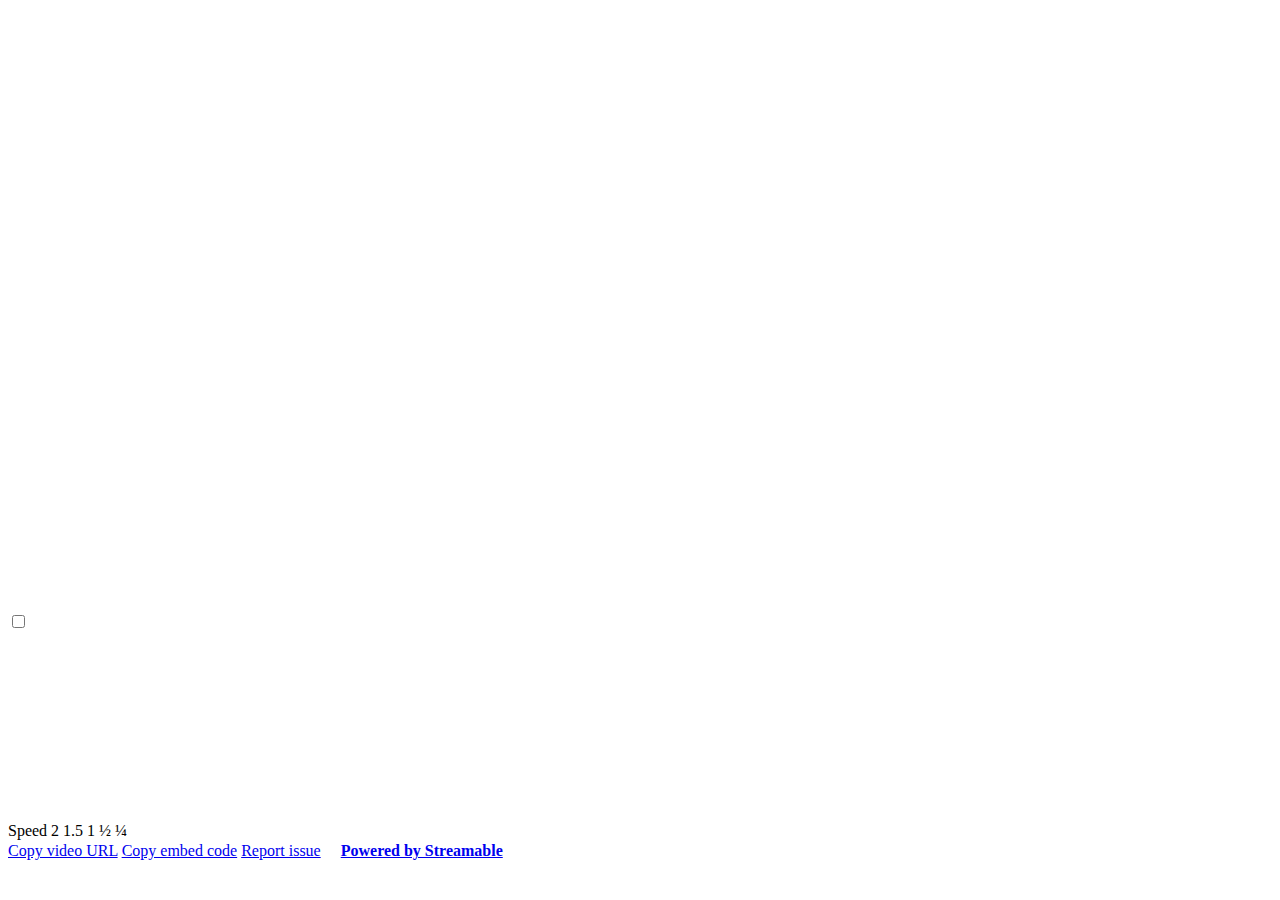
==== drunkjosh.html @ 04217400 "Update drunkjosh.html" ====
<!DOCTYPE html>
<html>
<div class="media-container" id="media-container" style="max-width: 800px;">
    <div id="filler" style="width: 100%; padding-bottom: 56.25%; max-width: 800px;"></div>
    <div class="player controls   playing ">
  <video id="video-player-tag" class="video-player-tag" loop="" autoplay="" poster="//cdn-cf-east.streamable.com/image/kovunc_first.jpg?Expires=1662241260&amp;Signature=PSwYf6I50tb4pdKB12P~tRaUh1IIwyb0v6zITrU6nLU2LyCVdbjPX1UI1bBaD3jjExUDKVSuoev5FPi4v6TSNs453Eal~~cAZvJEFlEsHlZsknQPJlWvALuHDfqgm1RLKICT293ZDsUSSsxMP796DOMMa~4az4d2vYfa~oHe-CFVkYYV9AWenr1fZ4qPij54~~t1ArhFkaMnjIV0i1G3qZfHzVJ~f8QxYBKrbAK4x2Kt1O5lXRAiHS7DbC9VrEM4DP-fS0v2hqtYqw8V5rYfwpq0BRAr8uKXJjgGzjJoW7Ua2Pm1bb-UluVymt2W5PbZjdi4SRaFC~0FISgpSkE55Q__&amp;Key-Pair-Id=APKAIEYUVEN4EVB2OKEQ" src="//cdn-cf-east.streamable.com/video/mp4/kovunc.mp4?Expires=1662241260&amp;Signature=evsAQWItnnPzO2FntCMOmznKgnL9x7bBYjqKUtrMt~kFP0wgk0C94SCP5NM2IAWlVxn-jJ0C5cyqjLNBXPEviyVGcd1O-lQ3mK6ivPIUW0Vl~XSxbeIIzpS8V~bT9~LrvlPHfPhp-2lzlOCNBGCad9xlAAlwlN2z0x6mvGNgCkNQRGtLGnE8kB5yeXwH1J1gkZTHKB0PooNAL5n-bM1iCD2ZcFGJwB1mvVZ7AGs40BrMKa2OctAVTzm7en9h~TBn5eLRQ1yxUSbOBMZef55bysDrqLv~cz3D1etwN~UzJ0lDwpThc9PstoIfuEXiDOsakFKW1JTZ6Z5H8OqpfqTGvg__&amp;Key-Pair-Id=APKAIEYUVEN4EVB2OKEQ" controlslist="nodownload">
  </video>
  
  
  

  <div id="spinner" class="player-spinner" style="background: rgb(255, 255, 255); color: rgb(255, 255, 255); display: none;"></div>
  
  <div class="player-controls" id="player-controls-footer">
    <div class="player-controls-left">
      <div id="player-play-pause">
        <label>
          <input type="checkbox" id="player-play-pause-button-input" class="player-play-pause-button-input">
          <span id="player-play-pause-button" style="border-left: 16px double #ffffff;"></span>
        </label>
      </div>
      <div id="player-volume" class="player-volume">
        <div id="player-volume-control" class="player-volume-control">
          <div id="player-volume-track" class="player-volume-track">
            <svg viewBox="0 0 60 60" height="40px" width="40px">
              <path style="stroke-linejoin:round;fill-rule:evenodd;color:#ffffff;stroke:#ffffff;stroke-linecap:round;stroke-width:3;fill:#ffffff" transform="translate(52.588 20.551)" d="m1.7857 20.104h-48.748l48.748-21.311-0.0003 21.311z"></path>
            </svg>
          </div>
          <div id="player-volume-value" class="player-volume-value" style="clip: rect(0px, 20.5px, 40px, 0px);">
            <svg viewBox="0 0 60 60" height="40px" width="40px">
              <path style="stroke-linejoin:round;fill-rule:evenodd;color:#ffffff;stroke:#ffffff;stroke-linecap:round;stroke-width:3;fill:#ffffff" transform="translate(52.588 20.551)" d="m1.7857 20.104h-48.748l48.748-21.311-0.0003 21.311z"></path>
            </svg>
          </div>
        </div>
        <div role="button" id="player-mute-button" class="player-mute-button">
          <svg class="volume-mute" width="30" height="28" viewBox="0 0 1792 1792" xmlns="http://www.w3.org/2000/svg"><path d="M1280 352v1088q0 26-19 45t-45 19-45-19l-333-333h-262q-26 0-45-19t-19-45v-384q0-26 19-45t45-19h262l333-333q19-19 45-19t45 19 19 45z" fill="#ffffff"></path></svg>
          <svg class="volume-down" width="30" height="28" viewBox="0 0 1792 1792" xmlns="http://www.w3.org/2000/svg"><path d="M1088 352v1088q0 26-19 45t-45 19-45-19l-333-333h-262q-26 0-45-19t-19-45v-384q0-26 19-45t45-19h262l333-333q19-19 45-19t45 19 19 45zm384 544q0 76-42.5 141.5t-112.5 93.5q-10 5-25 5-26 0-45-18.5t-19-45.5q0-21 12-35.5t29-25 34-23 29-35.5 12-57-12-57-29-35.5-34-23-29-25-12-35.5q0-27 19-45.5t45-18.5q15 0 25 5 70 27 112.5 93t42.5 142z" fill="#ffffff"></path></svg>
          <svg class="volume-up" width="30" height="28" viewBox="0 0 1792 1792" xmlns="http://www.w3.org/2000/svg"><path d="M832 352v1088q0 26-19 45t-45 19-45-19l-333-333h-262q-26 0-45-19t-19-45v-384q0-26 19-45t45-19h262l333-333q19-19 45-19t45 19 19 45zm384 544q0 76-42.5 141.5t-112.5 93.5q-10 5-25 5-26 0-45-18.5t-19-45.5q0-21 12-35.5t29-25 34-23 29-35.5 12-57-12-57-29-35.5-34-23-29-25-12-35.5q0-27 19-45.5t45-18.5q15 0 25 5 70 27 112.5 93t42.5 142zm256 0q0 153-85 282.5t-225 188.5q-13 5-25 5-27 0-46-19t-19-45q0-39 39-59 56-29 76-44 74-54 115.5-135.5t41.5-173.5-41.5-173.5-115.5-135.5q-20-15-76-44-39-20-39-59 0-26 19-45t45-19q13 0 26 5 140 59 225 188.5t85 282.5z" fill="#ffffff"></path></svg>
        </div>
      </div>
    </div>
    <div id="player-progress" class="player-progress">
      <div id="player-progress-hover" class="player-progress-hover" style="color: rgb(255, 255, 255); text-align: left; opacity: 0; left: 62.683px;">0:19</div>
      <div id="player-progress-track" class="player-progress-track" style="background-color: #ffffff;"></div>
      <div id="player-progress-value-hover" class="player-progress-value-hover" style="background-color: rgb(255, 255, 255); width: 8.63%; opacity: 0;"></div>
      <div id="player-progress-value" class="player-progress-value" style="background-color: rgb(255, 255, 255); width: 7.68%;"></div>
    </div>
    <div class="player-controls-right">
      
      <div class="player-settings">
        <div id="player-settings-overlay" class="player-settings-overlay" style="display: none;">
          <div id="player-settings-quality-header">Quality</div>
          
            
            <div data-quality="mp4" class="player-settings-quality-option checked">
              <svg version="1.1" xmlns="http://www.w3.org/2000/svg" xmlns:xlink="http://www.w3.org/1999/xlink" width="18" height="18" viewBox="0 0 24 24">
                <path fill="#ffffff" d="M9 16.172l10.594-10.594 1.406 1.406-12 12-5.578-5.578 1.406-1.406z"></path>
              </svg>
              1080p
              <sup class="quality-hd-icon" style="color:#ffffff;">HD</sup>
            </div>
            
          
            
            <div data-quality="mp4-mobile" class="player-settings-quality-option ">
              <svg version="1.1" xmlns="http://www.w3.org/2000/svg" xmlns:xlink="http://www.w3.org/1999/xlink" width="18" height="18" viewBox="0 0 24 24">
                <path fill="#ffffff" d="M9 16.172l10.594-10.594 1.406 1.406-12 12-5.578-5.578 1.406-1.406z"></path>
              </svg>
              360p
              
            </div>
            
          
        </div>
        <div role="button" id="player-settings-button" class="player-settings-button">
          <svg xmlns="http://www.w3.org/2000/svg" viewBox="0 0 48 48" width="21" height="21">
            <path d="M42.3,26.4c0-.72.25-1.68.25-2.4a8,8,0,0,0-.25-2.4L47.48,18a1.1,1.1,0,0,0,.25-1.68l-4.94-8.4a1.11,1.11,0,0,0-1.48-.72L35.39,9.84a15.85,15.85,0,0,0-4.44-2.4L30.21,1.2A1.15,1.15,0,0,0,29,0H19.1a1.15,1.15,0,0,0-1.23,1.2l-.74,6a19.11,19.11,0,0,0-4.44,2.4L6.76,7.2a1.2,1.2,0,0,0-1.48.48L.34,16.08c-.49.72-.49,1.44.25,1.68L5.77,21.6c0,.72-.25,1.68-.25,2.4a8,8,0,0,0,.25,2.4L.59,30a1.1,1.1,0,0,0-.25,1.68l4.94,8.4a1.11,1.11,0,0,0,1.48.72l5.92-2.64a15.85,15.85,0,0,0,4.44,2.4l.74,6.24A1.15,1.15,0,0,0,19.1,48H29a1.15,1.15,0,0,0,1.23-1.2l.74-6.24a19.11,19.11,0,0,0,4.44-2.4l5.92,2.64a1.2,1.2,0,0,0,1.48-.48l4.94-8.4a1.45,1.45,0,0,0-.25-1.68ZM24,34A10,10,0,1,1,34,24,10,10,0,0,1,24,34Z" fill="#ffffff"></path>
          </svg>
        </div>
      </div>
      
      
      <div role="button" id="player-fullscreen-button" class="player-fullscreen-button">
        <svg class="compact" width="23" height="23" viewBox="0 0 1792 1792" xmlns="http://www.w3.org/2000/svg"><path d="M896 960v448q0 26-19 45t-45 19-45-19l-144-144-332 332q-10 10-23 10t-23-10l-114-114q-10-10-10-23t10-23l332-332-144-144q-19-19-19-45t19-45 45-19h448q26 0 45 19t19 45zm755-672q0 13-10 23l-332 332 144 144q19 19 19 45t-19 45-45 19h-448q-26 0-45-19t-19-45v-448q0-26 19-45t45-19 45 19l144 144 332-332q10-10 23-10t23 10l114 114q10 10 10 23z" fill="#ffffff"></path></svg>
        <svg class="expand" width="23" height="23" viewBox="0 0 1792 1792" xmlns="http://www.w3.org/2000/svg"><path d="M883 1056q0 13-10 23l-332 332 144 144q19 19 19 45t-19 45-45 19h-448q-26 0-45-19t-19-45v-448q0-26 19-45t45-19 45 19l144 144 332-332q10-10 23-10t23 10l114 114q10 10 10 23zm781-864v448q0 26-19 45t-45 19-45-19l-144-144-332 332q-10 10-23 10t-23-10l-114-114q-10-10-10-23t10-23l332-332-144-144q-19-19-19-45t19-45 45-19h448q26 0 45 19t19 45z" fill="#ffffff"></path></svg>
      </div>
        
    </div>
  </div>
  
  
  <div id="play-overlay" style="display: none;">
    
    <img id="play-background" src="//cdn-cf-east.streamable.com/image/kovunc.jpg?Expires=1662241260&amp;Signature=G-jE75Hee-s1NtyFDblUpvlAji-1MNmM5NOnKwvWPypQA-jZ0Iw8eqVKE8259KIKC87pCDYyn3dyTnH0mS1a4mxckVKfXuBJ1Z3cq-X9cstt~QslJuNjqkStrwxsLJkRBgCe9TzBVtJ8E0JdO3SbgsfSscGwdUk4Q7CZrNdPe5N8bVKFNIptyD7QT4jcAd4mqcoq31kerl18Q6S6oARAjukG50rx0Ljd4SmDwwTVhE9df~r7mHAT8LTCTeFwVaV9TZ~RNndi-ucdfDQesRN5SbrOTqZWSwUTWGiRpXCtrQE1bmInTPn-ghKOr~aqdAQWjeRkbgGVF922HjUHu9kFrA__&amp;Key-Pair-Id=APKAIEYUVEN4EVB2OKEQ">
    
    <div id="play-button"><div class="triangle" style="background-color:#ffffff;"></div></div>
    
    <div id="ad-overlay" style="display: none;">
      <div id="ad-overlay-loading">
        <div id="ad-overlay-spinner">Loading...</div>
      </div>
    </div>
    
  </div>
</div>
<div id="context-menu">
  <div class="context-menu-item context-menu-selection-item separator" id="speed">
    Speed
    <span class="speed-button context-menu-selection-item-button" data-speed="2">2</span>
    <span class="speed-button context-menu-selection-item-button" data-speed="1.5">1.5</span>
    <span class="speed-button context-menu-selection-item-button active" data-speed="1">1</span>
    <span class="speed-button context-menu-selection-item-button" data-speed=".5">½</span>
    <span class="speed-button context-menu-selection-item-button" data-speed=".25">¼</span>
  </div>

  

  
  <a href="#" class="context-menu-item" id="copyurl">Copy video URL</a>
  <a href="#" class="context-menu-item" id="copyembed">Copy embed code</a>
  
  <a href="https://report.streamable.checkstep.com/?content_id=kovunc" target="_blank" class="context-menu-item">Report issue</a>
  
  <a href="https://streamable.com/?src_player=context-powered-by" target="_blank" class="context-menu-item context-menu-footer"><img src="https://statics.streamable.com/static/favicon.ico" height="16" width="16"><b>Powered by Streamable</b></a>
  
</div>
    
  </div>
</html>
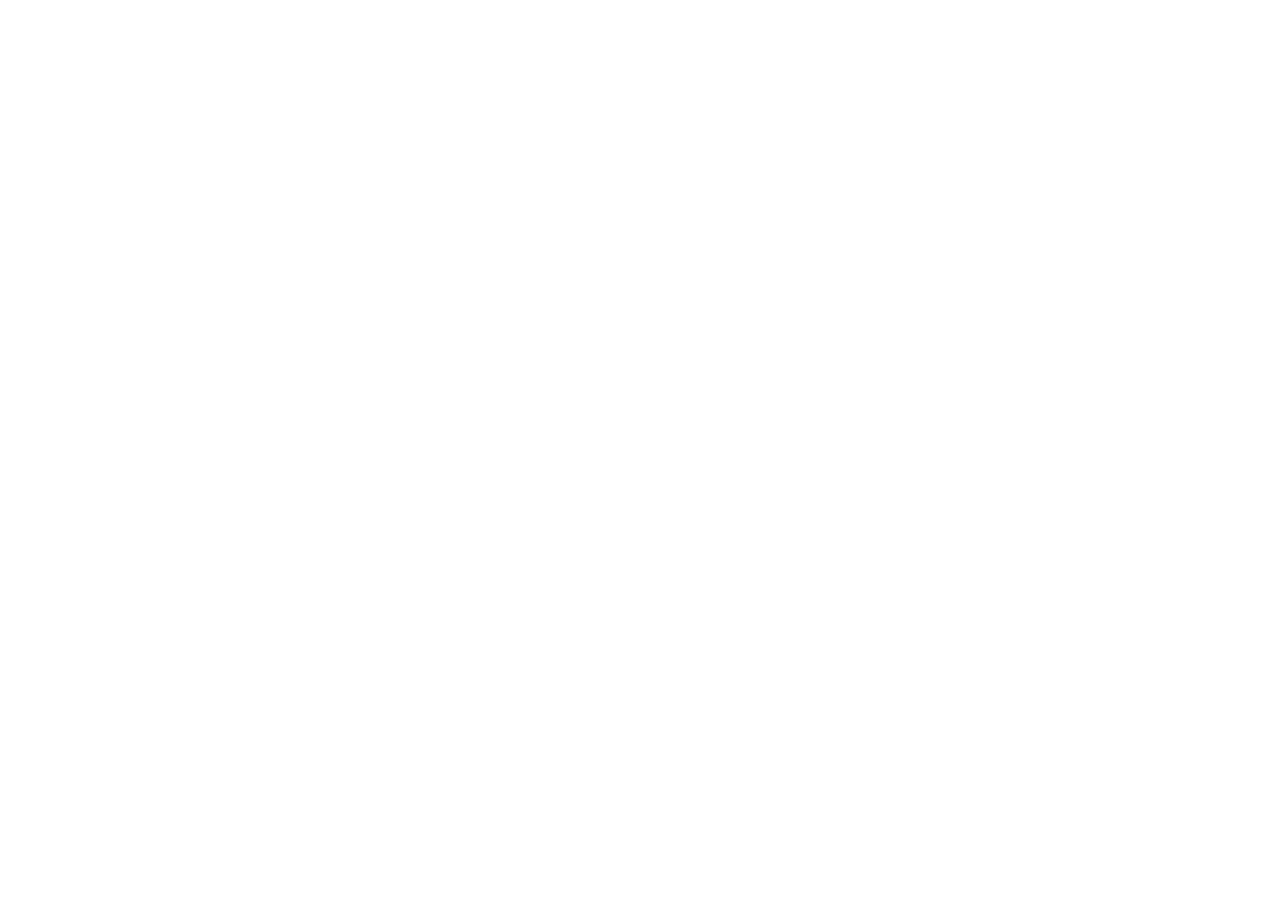
==== commit 225bca8f: "Create drunkjosh.html" ====
--- a/drunkjosh.html
+++ b/drunkjosh.html
@@ -1,129 +1,7 @@
 <!DOCTYPE html>
 <html>
-<div class="media-container" id="media-container" style="max-width: 800px;">
-    <div id="filler" style="width: 100%; padding-bottom: 56.25%; max-width: 800px;"></div>
-    <div class="player controls   playing ">
-  <video id="video-player-tag" class="video-player-tag" loop="" autoplay="" poster="//cdn-cf-east.streamable.com/image/kovunc_first.jpg?Expires=1662241260&amp;Signature=PSwYf6I50tb4pdKB12P~tRaUh1IIwyb0v6zITrU6nLU2LyCVdbjPX1UI1bBaD3jjExUDKVSuoev5FPi4v6TSNs453Eal~~cAZvJEFlEsHlZsknQPJlWvALuHDfqgm1RLKICT293ZDsUSSsxMP796DOMMa~4az4d2vYfa~oHe-CFVkYYV9AWenr1fZ4qPij54~~t1ArhFkaMnjIV0i1G3qZfHzVJ~f8QxYBKrbAK4x2Kt1O5lXRAiHS7DbC9VrEM4DP-fS0v2hqtYqw8V5rYfwpq0BRAr8uKXJjgGzjJoW7Ua2Pm1bb-UluVymt2W5PbZjdi4SRaFC~0FISgpSkE55Q__&amp;Key-Pair-Id=APKAIEYUVEN4EVB2OKEQ" src="//cdn-cf-east.streamable.com/video/mp4/kovunc.mp4?Expires=1662241260&amp;Signature=evsAQWItnnPzO2FntCMOmznKgnL9x7bBYjqKUtrMt~kFP0wgk0C94SCP5NM2IAWlVxn-jJ0C5cyqjLNBXPEviyVGcd1O-lQ3mK6ivPIUW0Vl~XSxbeIIzpS8V~bT9~LrvlPHfPhp-2lzlOCNBGCad9xlAAlwlN2z0x6mvGNgCkNQRGtLGnE8kB5yeXwH1J1gkZTHKB0PooNAL5n-bM1iCD2ZcFGJwB1mvVZ7AGs40BrMKa2OctAVTzm7en9h~TBn5eLRQ1yxUSbOBMZef55bysDrqLv~cz3D1etwN~UzJ0lDwpThc9PstoIfuEXiDOsakFKW1JTZ6Z5H8OqpfqTGvg__&amp;Key-Pair-Id=APKAIEYUVEN4EVB2OKEQ" controlslist="nodownload">
-  </video>
-  
-  
-  
-
-  <div id="spinner" class="player-spinner" style="background: rgb(255, 255, 255); color: rgb(255, 255, 255); display: none;"></div>
-  
-  <div class="player-controls" id="player-controls-footer">
-    <div class="player-controls-left">
-      <div id="player-play-pause">
-        <label>
-          <input type="checkbox" id="player-play-pause-button-input" class="player-play-pause-button-input">
-          <span id="player-play-pause-button" style="border-left: 16px double #ffffff;"></span>
-        </label>
-      </div>
-      <div id="player-volume" class="player-volume">
-        <div id="player-volume-control" class="player-volume-control">
-          <div id="player-volume-track" class="player-volume-track">
-            <svg viewBox="0 0 60 60" height="40px" width="40px">
-              <path style="stroke-linejoin:round;fill-rule:evenodd;color:#ffffff;stroke:#ffffff;stroke-linecap:round;stroke-width:3;fill:#ffffff" transform="translate(52.588 20.551)" d="m1.7857 20.104h-48.748l48.748-21.311-0.0003 21.311z"></path>
-            </svg>
-          </div>
-          <div id="player-volume-value" class="player-volume-value" style="clip: rect(0px, 20.5px, 40px, 0px);">
-            <svg viewBox="0 0 60 60" height="40px" width="40px">
-              <path style="stroke-linejoin:round;fill-rule:evenodd;color:#ffffff;stroke:#ffffff;stroke-linecap:round;stroke-width:3;fill:#ffffff" transform="translate(52.588 20.551)" d="m1.7857 20.104h-48.748l48.748-21.311-0.0003 21.311z"></path>
-            </svg>
-          </div>
-        </div>
-        <div role="button" id="player-mute-button" class="player-mute-button">
-          <svg class="volume-mute" width="30" height="28" viewBox="0 0 1792 1792" xmlns="http://www.w3.org/2000/svg"><path d="M1280 352v1088q0 26-19 45t-45 19-45-19l-333-333h-262q-26 0-45-19t-19-45v-384q0-26 19-45t45-19h262l333-333q19-19 45-19t45 19 19 45z" fill="#ffffff"></path></svg>
-          <svg class="volume-down" width="30" height="28" viewBox="0 0 1792 1792" xmlns="http://www.w3.org/2000/svg"><path d="M1088 352v1088q0 26-19 45t-45 19-45-19l-333-333h-262q-26 0-45-19t-19-45v-384q0-26 19-45t45-19h262l333-333q19-19 45-19t45 19 19 45zm384 544q0 76-42.5 141.5t-112.5 93.5q-10 5-25 5-26 0-45-18.5t-19-45.5q0-21 12-35.5t29-25 34-23 29-35.5 12-57-12-57-29-35.5-34-23-29-25-12-35.5q0-27 19-45.5t45-18.5q15 0 25 5 70 27 112.5 93t42.5 142z" fill="#ffffff"></path></svg>
-          <svg class="volume-up" width="30" height="28" viewBox="0 0 1792 1792" xmlns="http://www.w3.org/2000/svg"><path d="M832 352v1088q0 26-19 45t-45 19-45-19l-333-333h-262q-26 0-45-19t-19-45v-384q0-26 19-45t45-19h262l333-333q19-19 45-19t45 19 19 45zm384 544q0 76-42.5 141.5t-112.5 93.5q-10 5-25 5-26 0-45-18.5t-19-45.5q0-21 12-35.5t29-25 34-23 29-35.5 12-57-12-57-29-35.5-34-23-29-25-12-35.5q0-27 19-45.5t45-18.5q15 0 25 5 70 27 112.5 93t42.5 142zm256 0q0 153-85 282.5t-225 188.5q-13 5-25 5-27 0-46-19t-19-45q0-39 39-59 56-29 76-44 74-54 115.5-135.5t41.5-173.5-41.5-173.5-115.5-135.5q-20-15-76-44-39-20-39-59 0-26 19-45t45-19q13 0 26 5 140 59 225 188.5t85 282.5z" fill="#ffffff"></path></svg>
-        </div>
-      </div>
-    </div>
-    <div id="player-progress" class="player-progress">
-      <div id="player-progress-hover" class="player-progress-hover" style="color: rgb(255, 255, 255); text-align: left; opacity: 0; left: 62.683px;">0:19</div>
-      <div id="player-progress-track" class="player-progress-track" style="background-color: #ffffff;"></div>
-      <div id="player-progress-value-hover" class="player-progress-value-hover" style="background-color: rgb(255, 255, 255); width: 8.63%; opacity: 0;"></div>
-      <div id="player-progress-value" class="player-progress-value" style="background-color: rgb(255, 255, 255); width: 7.68%;"></div>
-    </div>
-    <div class="player-controls-right">
-      
-      <div class="player-settings">
-        <div id="player-settings-overlay" class="player-settings-overlay" style="display: none;">
-          <div id="player-settings-quality-header">Quality</div>
-          
-            
-            <div data-quality="mp4" class="player-settings-quality-option checked">
-              <svg version="1.1" xmlns="http://www.w3.org/2000/svg" xmlns:xlink="http://www.w3.org/1999/xlink" width="18" height="18" viewBox="0 0 24 24">
-                <path fill="#ffffff" d="M9 16.172l10.594-10.594 1.406 1.406-12 12-5.578-5.578 1.406-1.406z"></path>
-              </svg>
-              1080p
-              <sup class="quality-hd-icon" style="color:#ffffff;">HD</sup>
-            </div>
-            
-          
-            
-            <div data-quality="mp4-mobile" class="player-settings-quality-option ">
-              <svg version="1.1" xmlns="http://www.w3.org/2000/svg" xmlns:xlink="http://www.w3.org/1999/xlink" width="18" height="18" viewBox="0 0 24 24">
-                <path fill="#ffffff" d="M9 16.172l10.594-10.594 1.406 1.406-12 12-5.578-5.578 1.406-1.406z"></path>
-              </svg>
-              360p
-              
-            </div>
-            
-          
-        </div>
-        <div role="button" id="player-settings-button" class="player-settings-button">
-          <svg xmlns="http://www.w3.org/2000/svg" viewBox="0 0 48 48" width="21" height="21">
-            <path d="M42.3,26.4c0-.72.25-1.68.25-2.4a8,8,0,0,0-.25-2.4L47.48,18a1.1,1.1,0,0,0,.25-1.68l-4.94-8.4a1.11,1.11,0,0,0-1.48-.72L35.39,9.84a15.85,15.85,0,0,0-4.44-2.4L30.21,1.2A1.15,1.15,0,0,0,29,0H19.1a1.15,1.15,0,0,0-1.23,1.2l-.74,6a19.11,19.11,0,0,0-4.44,2.4L6.76,7.2a1.2,1.2,0,0,0-1.48.48L.34,16.08c-.49.72-.49,1.44.25,1.68L5.77,21.6c0,.72-.25,1.68-.25,2.4a8,8,0,0,0,.25,2.4L.59,30a1.1,1.1,0,0,0-.25,1.68l4.94,8.4a1.11,1.11,0,0,0,1.48.72l5.92-2.64a15.85,15.85,0,0,0,4.44,2.4l.74,6.24A1.15,1.15,0,0,0,19.1,48H29a1.15,1.15,0,0,0,1.23-1.2l.74-6.24a19.11,19.11,0,0,0,4.44-2.4l5.92,2.64a1.2,1.2,0,0,0,1.48-.48l4.94-8.4a1.45,1.45,0,0,0-.25-1.68ZM24,34A10,10,0,1,1,34,24,10,10,0,0,1,24,34Z" fill="#ffffff"></path>
-          </svg>
-        </div>
-      </div>
-      
-      
-      <div role="button" id="player-fullscreen-button" class="player-fullscreen-button">
-        <svg class="compact" width="23" height="23" viewBox="0 0 1792 1792" xmlns="http://www.w3.org/2000/svg"><path d="M896 960v448q0 26-19 45t-45 19-45-19l-144-144-332 332q-10 10-23 10t-23-10l-114-114q-10-10-10-23t10-23l332-332-144-144q-19-19-19-45t19-45 45-19h448q26 0 45 19t19 45zm755-672q0 13-10 23l-332 332 144 144q19 19 19 45t-19 45-45 19h-448q-26 0-45-19t-19-45v-448q0-26 19-45t45-19 45 19l144 144 332-332q10-10 23-10t23 10l114 114q10 10 10 23z" fill="#ffffff"></path></svg>
-        <svg class="expand" width="23" height="23" viewBox="0 0 1792 1792" xmlns="http://www.w3.org/2000/svg"><path d="M883 1056q0 13-10 23l-332 332 144 144q19 19 19 45t-19 45-45 19h-448q-26 0-45-19t-19-45v-448q0-26 19-45t45-19 45 19l144 144 332-332q10-10 23-10t23 10l114 114q10 10 10 23zm781-864v448q0 26-19 45t-45 19-45-19l-144-144-332 332q-10 10-23 10t-23-10l-114-114q-10-10-10-23t10-23l332-332-144-144q-19-19-19-45t19-45 45-19h448q26 0 45 19t19 45z" fill="#ffffff"></path></svg>
-      </div>
-        
-    </div>
-  </div>
-  
-  
-  <div id="play-overlay" style="display: none;">
-    
-    <img id="play-background" src="//cdn-cf-east.streamable.com/image/kovunc.jpg?Expires=1662241260&amp;Signature=G-jE75Hee-s1NtyFDblUpvlAji-1MNmM5NOnKwvWPypQA-jZ0Iw8eqVKE8259KIKC87pCDYyn3dyTnH0mS1a4mxckVKfXuBJ1Z3cq-X9cstt~QslJuNjqkStrwxsLJkRBgCe9TzBVtJ8E0JdO3SbgsfSscGwdUk4Q7CZrNdPe5N8bVKFNIptyD7QT4jcAd4mqcoq31kerl18Q6S6oARAjukG50rx0Ljd4SmDwwTVhE9df~r7mHAT8LTCTeFwVaV9TZ~RNndi-ucdfDQesRN5SbrOTqZWSwUTWGiRpXCtrQE1bmInTPn-ghKOr~aqdAQWjeRkbgGVF922HjUHu9kFrA__&amp;Key-Pair-Id=APKAIEYUVEN4EVB2OKEQ">
-    
-    <div id="play-button"><div class="triangle" style="background-color:#ffffff;"></div></div>
-    
-    <div id="ad-overlay" style="display: none;">
-      <div id="ad-overlay-loading">
-        <div id="ad-overlay-spinner">Loading...</div>
-      </div>
-    </div>
-    
-  </div>
-</div>
-<div id="context-menu">
-  <div class="context-menu-item context-menu-selection-item separator" id="speed">
-    Speed
-    <span class="speed-button context-menu-selection-item-button" data-speed="2">2</span>
-    <span class="speed-button context-menu-selection-item-button" data-speed="1.5">1.5</span>
-    <span class="speed-button context-menu-selection-item-button active" data-speed="1">1</span>
-    <span class="speed-button context-menu-selection-item-button" data-speed=".5">½</span>
-    <span class="speed-button context-menu-selection-item-button" data-speed=".25">¼</span>
-  </div>
-
-  
-
-  
-  <a href="#" class="context-menu-item" id="copyurl">Copy video URL</a>
-  <a href="#" class="context-menu-item" id="copyembed">Copy embed code</a>
-  
-  <a href="https://report.streamable.checkstep.com/?content_id=kovunc" target="_blank" class="context-menu-item">Report issue</a>
-  
-  <a href="https://streamable.com/?src_player=context-powered-by" target="_blank" class="context-menu-item context-menu-footer"><img src="https://statics.streamable.com/static/favicon.ico" height="16" width="16"><b>Powered by Streamable</b></a>
-  
-</div>
-    
-  </div>
+    <head>
+        <title>drunkjosh.mp4</title>
+<div style="width:100%;height:0px;position:relative;padding-bottom:56.250%;"><iframe src="https://streamable.com/e/kovunc?autoplay=1" frameborder="0" width="100%" height="100%" allowfullscreen allow="autoplay" style="width:100%;height:100%;position:absolute;left:0px;top:0px;overflow:hidden;"></iframe></div>
+   </head>
 </html>
